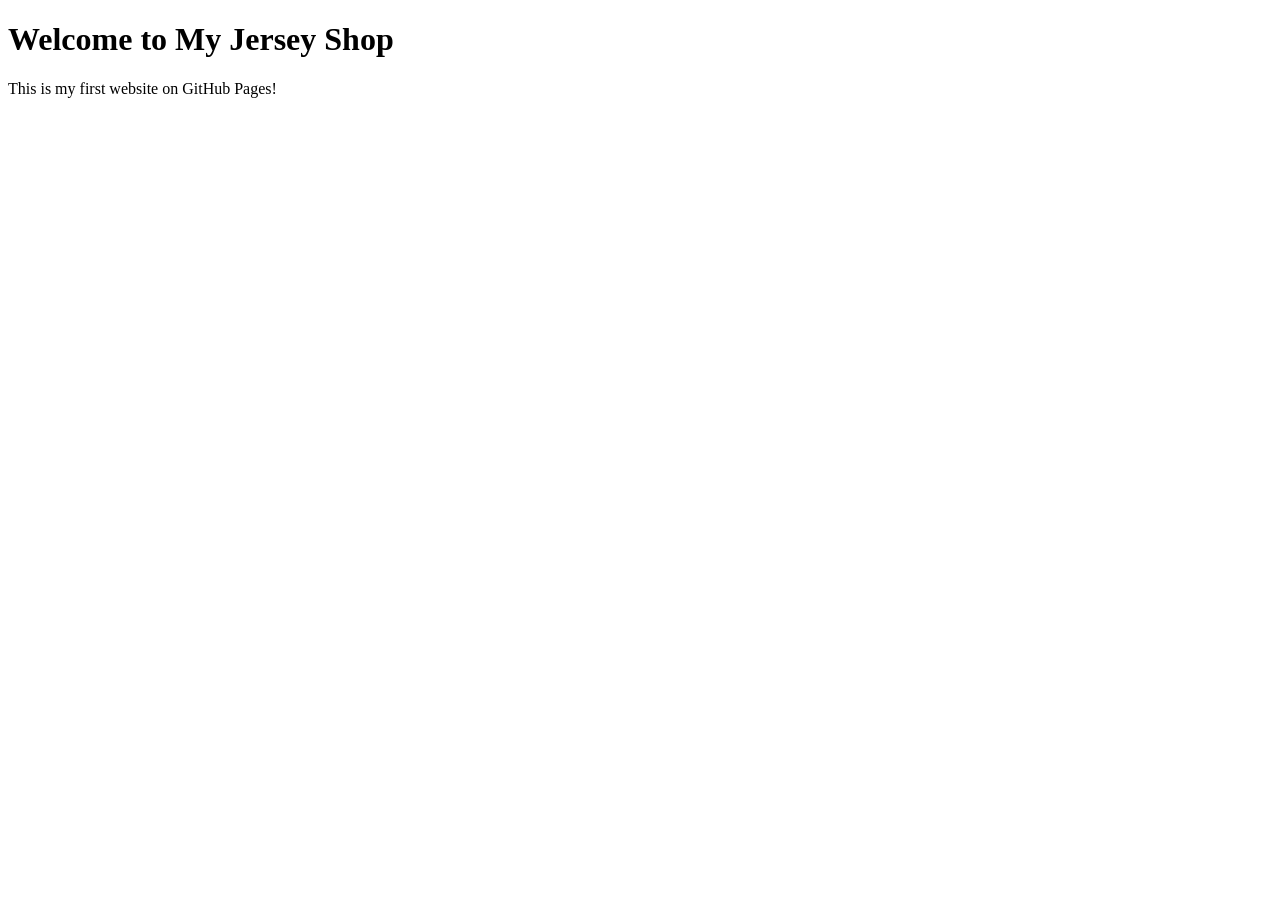
==== index.html @ 0fef4524 "Create index.html" ====
<!doctype html>
<html>
  <head>
    <meta charset="utf-8">
    <title>My Jersey Shop</title>
  </head>
  <body>
    <h1>Welcome to My Jersey Shop</h1>
    <p>This is my first website on GitHub Pages!</p>
  </body>
</html>
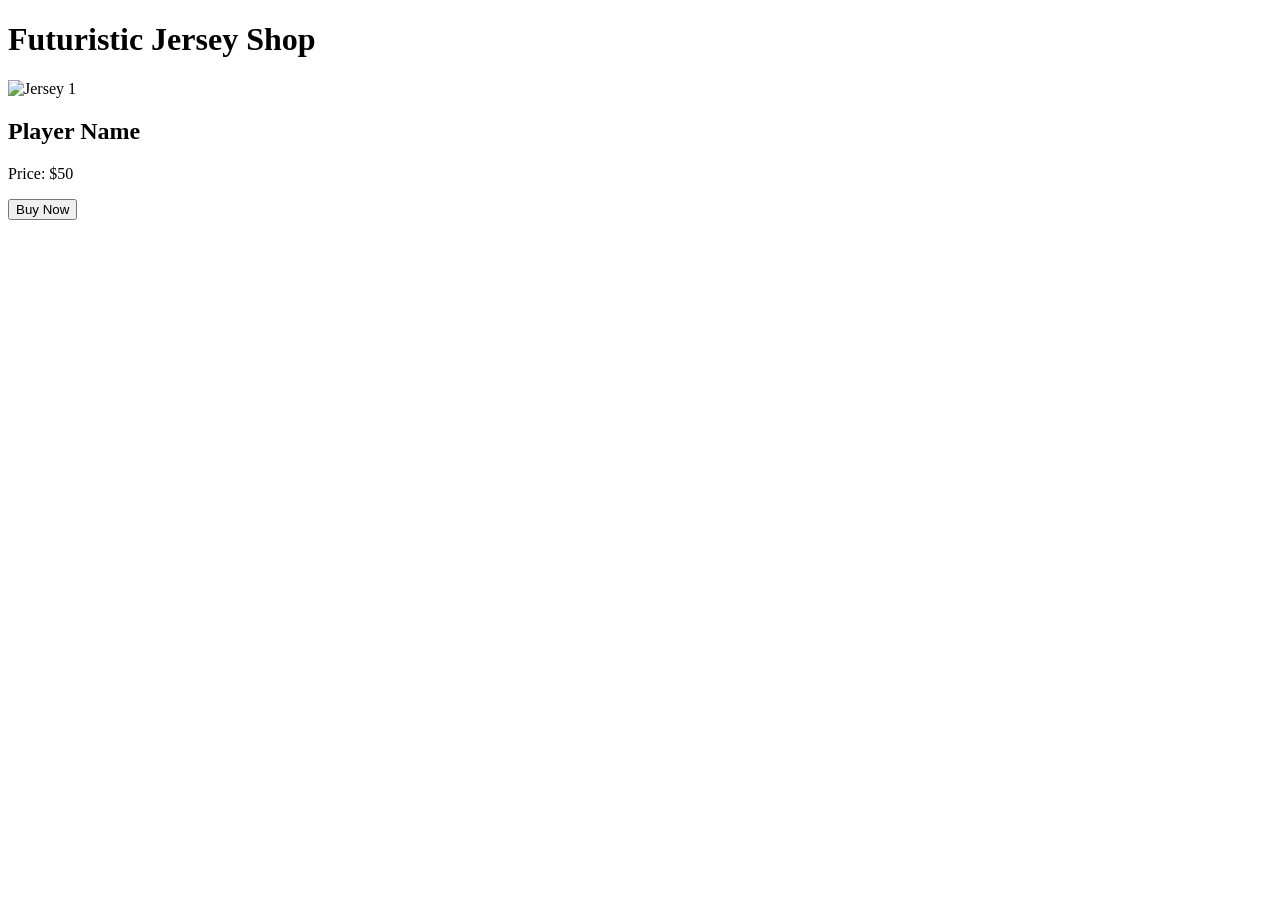
==== commit faa0fb66: "index.html" ====
--- a/index.html
+++ b/index.html
@@ -1,11 +1,23 @@
-<!doctype html>
-<html>
-  <head>
-    <meta charset="utf-8">
-    <title>My Jersey Shop</title>
-  </head>
-  <body>
-    <h1>Welcome to My Jersey Shop</h1>
-    <p>This is my first website on GitHub Pages!</p>
-  </body>
+<!DOCTYPE html>
+<html lang="en">
+<head>
+  <meta charset="UTF-8">
+  <meta name="viewport" content="width=device-width, initial-scale=1.0">
+  <title>Jersey Shop</title>
+  <link rel="stylesheet" href="style.css">
+</head>
+<body>
+  <h1>Futuristic Jersey Shop</h1>
+  <div class="jersey">
+    <img src="jersey1.jpg" alt="Jersey 1">
+    <h2>Player Name</h2>
+    <p>Price: $50</p>
+    <form action="https://www.paypal.com/cgi-bin/webscr" method="post" target="_blank">
+      <input type="hidden" name="cmd" value="_s-xclick">
+      <input type="hidden" name="hosted_button_id" value="YOUR_PAYPAL_BUTTON_ID">
+      <input type="submit" value="Buy Now">
+    </form>
+  </div>
+</body>
 </html>
+
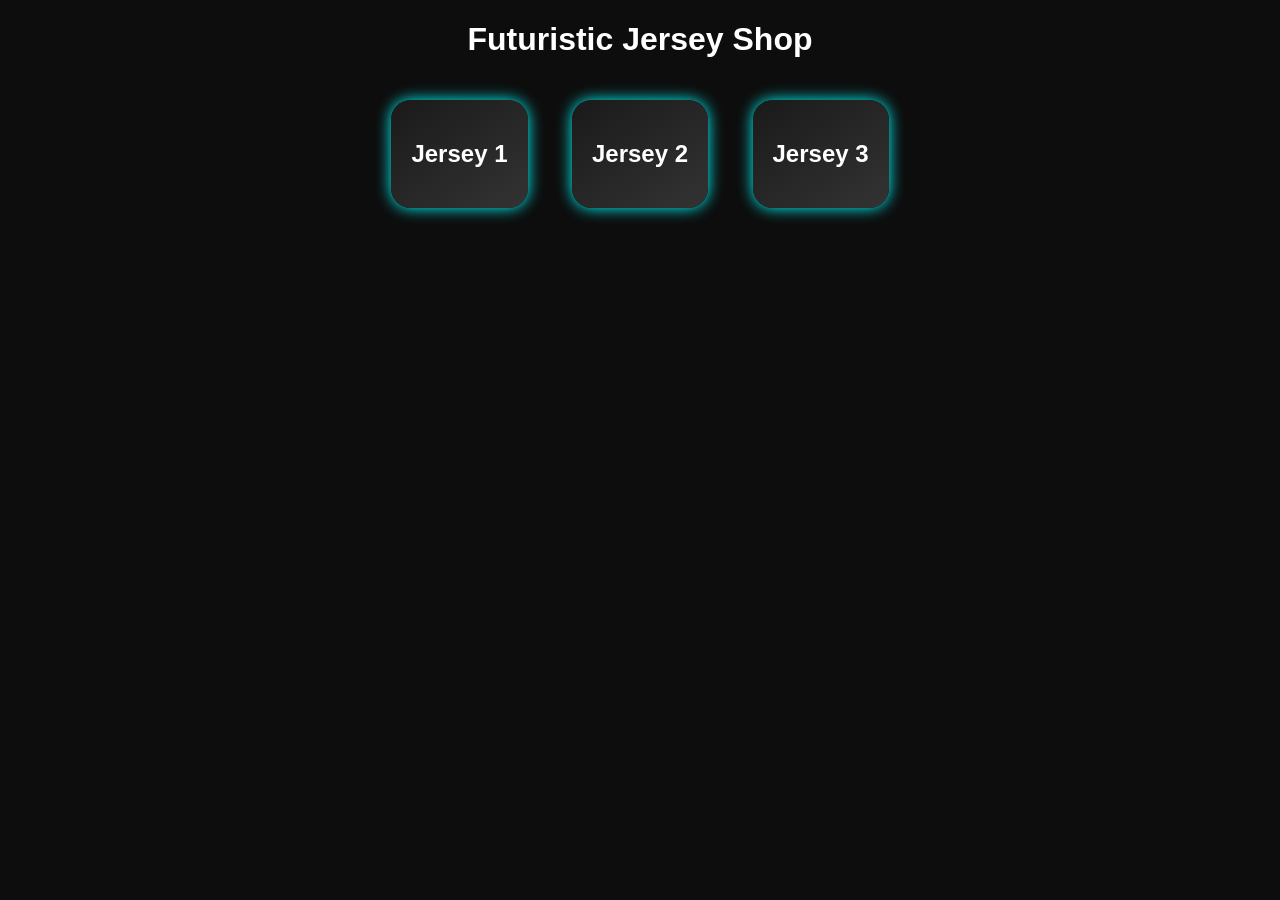
==== commit 28c1519d: "Update index.html" ====
--- a/index.html
+++ b/index.html
@@ -9,15 +9,13 @@
 <body>
   <h1>Futuristic Jersey Shop</h1>
   <div class="jersey">
-    <img src="jersey1.jpg" alt="Jersey 1">
-    <h2>Player Name</h2>
-    <p>Price: $50</p>
-    <form action="https://www.paypal.com/cgi-bin/webscr" method="post" target="_blank">
-      <input type="hidden" name="cmd" value="_s-xclick">
-      <input type="hidden" name="hosted_button_id" value="YOUR_PAYPAL_BUTTON_ID">
-      <input type="submit" value="Buy Now">
-    </form>
+    <h2>Jersey 1</h2>
+  </div>
+  <div class="jersey">
+    <h2>Jersey 2</h2>
+  </div>
+  <div class="jersey">
+    <h2>Jersey 3</h2>
   </div>
 </body>
 </html>
-
--- a/style.css
+++ b/style.css
@@ -0,0 +1,35 @@
+body {
+  font-family: 'Arial', sans-serif;
+  background-color: #0d0d0d;
+  color: #fff;
+  text-align: center;
+}
+
+.jersey {
+  background: linear-gradient(145deg, #1a1a1a, #333);
+  border-radius: 20px;
+  display: inline-block;
+  margin: 20px;
+  padding: 20px;
+  box-shadow: 0 0 15px #00ffff;
+}
+
+.jersey img {
+  width: 200px;
+  height: auto;
+  border-radius: 10px;
+}
+
+input[type="submit"] {
+  background-color: #00ffff;
+  color: #000;
+  border: none;
+  padding: 10px 20px;
+  border-radius: 10px;
+  cursor: pointer;
+  font-weight: bold;
+}
+
+input[type="submit"]:hover {
+  background-color: #00b3b3;
+}
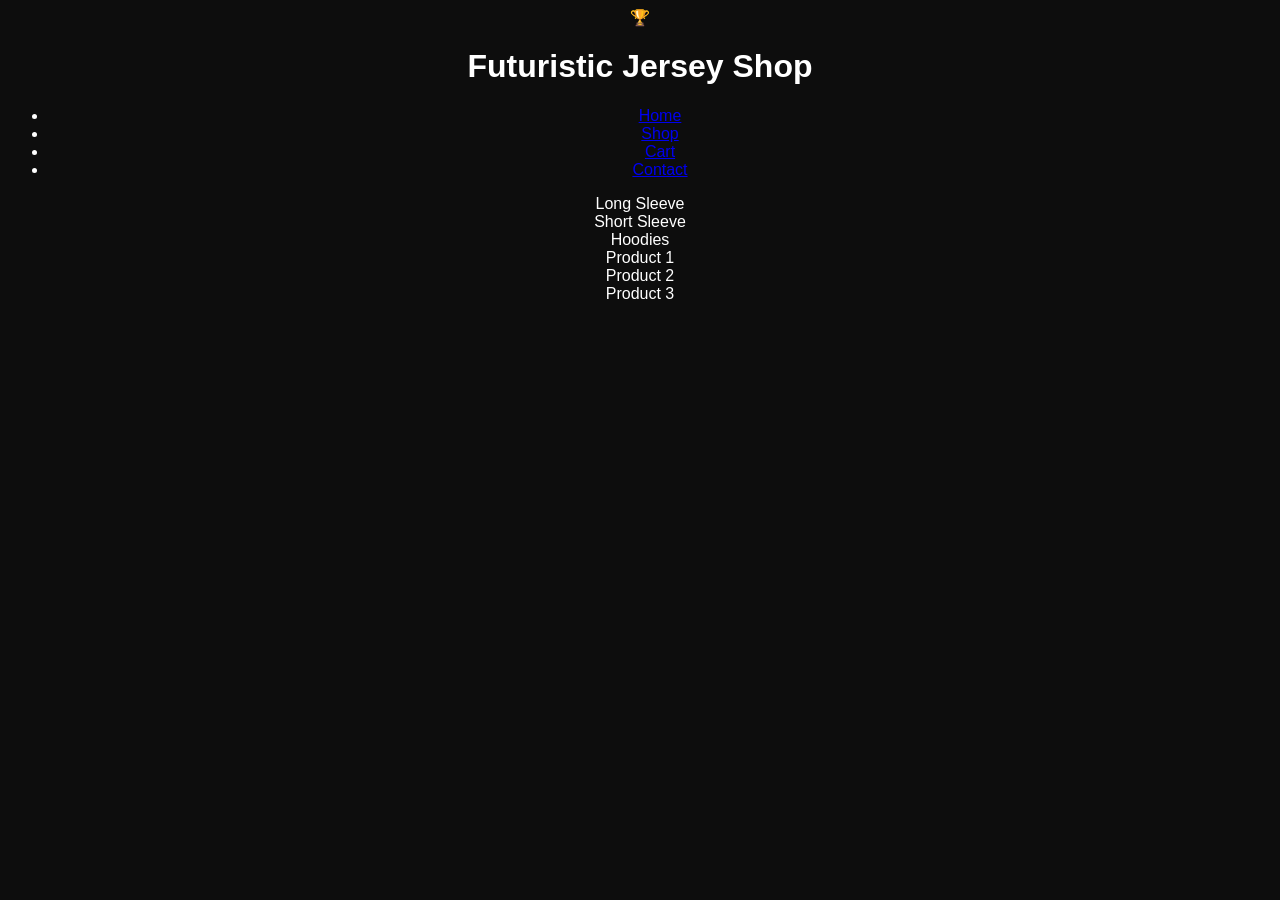
==== commit 1249d229: "Update index.html" ====
--- a/index.html
+++ b/index.html
@@ -3,19 +3,36 @@
 <head>
   <meta charset="UTF-8">
   <meta name="viewport" content="width=device-width, initial-scale=1.0">
-  <title>Jersey Shop</title>
+  <title>Futuristic Jersey Shop</title>
   <link rel="stylesheet" href="style.css">
 </head>
 <body>
-  <h1>Futuristic Jersey Shop</h1>
-  <div class="jersey">
-    <h2>Jersey 1</h2>
-  </div>
-  <div class="jersey">
-    <h2>Jersey 2</h2>
-  </div>
-  <div class="jersey">
-    <h2>Jersey 3</h2>
-  </div>
+  <!-- Header with logo and shop name -->
+  <header>
+    <div class="logo">🏆</div>
+    <h1>Futuristic Jersey Shop</h1>
+    <nav>
+      <ul>
+        <li><a href="#">Home</a></li>
+        <li><a href="#">Shop</a></li>
+        <li><a href="#">Cart</a></li>
+        <li><a href="#">Contact</a></li>
+      </ul>
+    </nav>
+  </header>
+
+  <!-- Categories -->
+  <section class="categories">
+    <div class="category">Long Sleeve</div>
+    <div class="category">Short Sleeve</div>
+    <div class="category">Hoodies</div>
+  </section>
+
+  <!-- Products section -->
+  <section class="products">
+    <div class="product">Product 1</div>
+    <div class="product">Product 2</div>
+    <div class="product">Product 3</div>
+  </section>
 </body>
 </html>
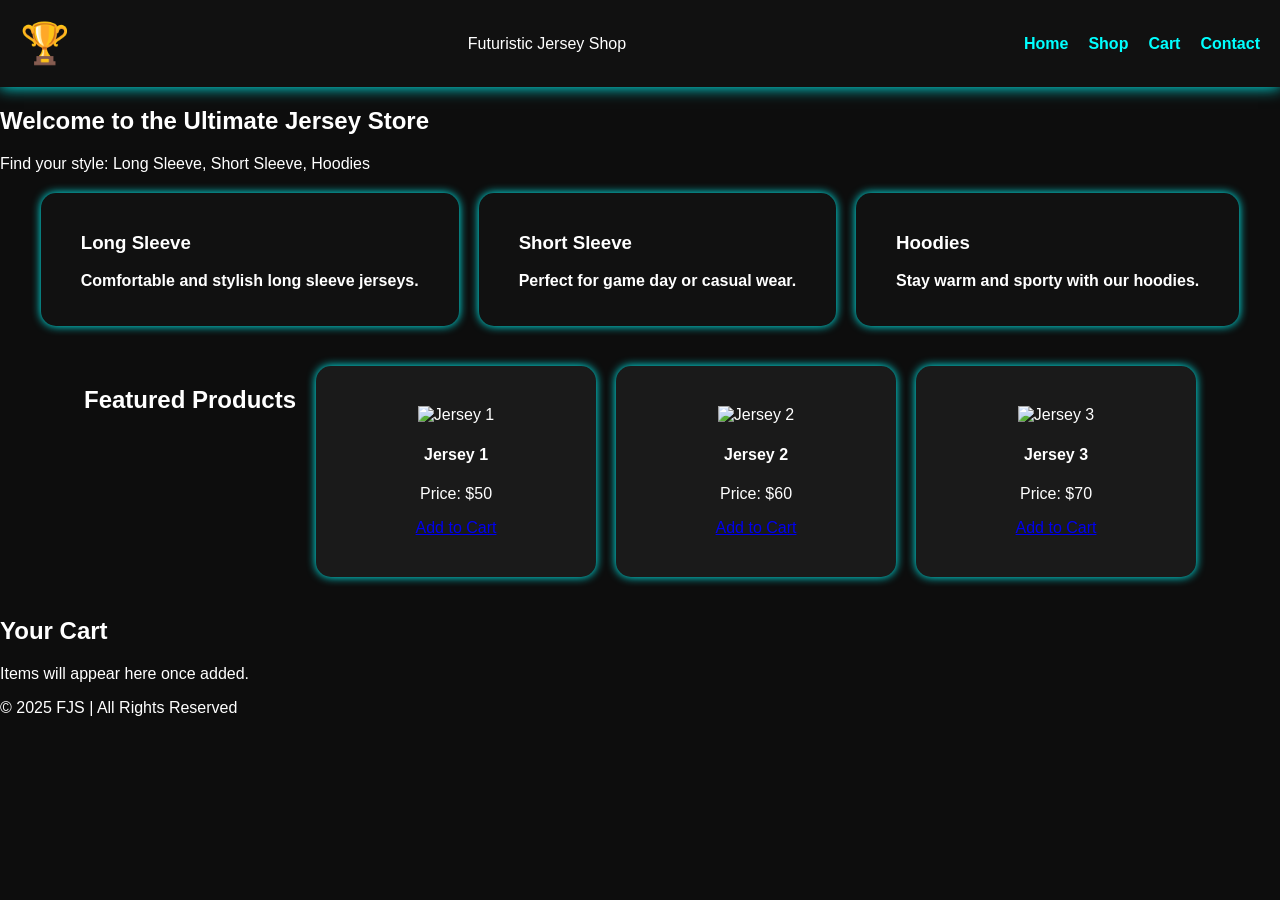
==== commit 1f483038: "Update index.html" ====
--- a/index.html
+++ b/index.html
@@ -7,32 +7,76 @@
   <link rel="stylesheet" href="style.css">
 </head>
 <body>
-  <!-- Header with logo and shop name -->
+
+  <!-- Header -->
   <header>
     <div class="logo">🏆</div>
-    <h1>Futuristic Jersey Shop</h1>
+    <div class="brand-name">Futuristic Jersey Shop</div>
     <nav>
       <ul>
-        <li><a href="#">Home</a></li>
-        <li><a href="#">Shop</a></li>
-        <li><a href="#">Cart</a></li>
-        <li><a href="#">Contact</a></li>
+        <li><a href="#home">Home</a></li>
+        <li><a href="#shop">Shop</a></li>
+        <li><a href="#cart">Cart</a></li>
+        <li><a href="#contact">Contact</a></li>
       </ul>
     </nav>
   </header>
 
-  <!-- Categories -->
-  <section class="categories">
-    <div class="category">Long Sleeve</div>
-    <div class="category">Short Sleeve</div>
-    <div class="category">Hoodies</div>
+  <!-- Hero / Welcome Section -->
+  <section class="hero" id="home">
+    <h2>Welcome to the Ultimate Jersey Store</h2>
+    <p>Find your style: Long Sleeve, Short Sleeve, Hoodies</p>
   </section>
 
-  <!-- Products section -->
+  <!-- Categories -->
+  <section class="categories" id="shop">
+    <div class="category">
+      <h3>Long Sleeve</h3>
+      <p>Comfortable and stylish long sleeve jerseys.</p>
+    </div>
+    <div class="category">
+      <h3>Short Sleeve</h3>
+      <p>Perfect for game day or casual wear.</p>
+    </div>
+    <div class="category">
+      <h3>Hoodies</h3>
+      <p>Stay warm and sporty with our hoodies.</p>
+    </div>
+  </section>
+
+  <!-- Products -->
   <section class="products">
-    <div class="product">Product 1</div>
-    <div class="product">Product 2</div>
-    <div class="product">Product 3</div>
+    <h2>Featured Products</h2>
+    <div class="product">
+      <img src="https://via.placeholder.com/200x200.png?text=Jersey+1" alt="Jersey 1">
+      <h4>Jersey 1</h4>
+      <p>Price: $50</p>
+      <a href="#cart" class="buy-button">Add to Cart</a>
+    </div>
+    <div class="product">
+      <img src="https://via.placeholder.com/200x200.png?text=Jersey+2" alt="Jersey 2">
+      <h4>Jersey 2</h4>
+      <p>Price: $60</p>
+      <a href="#cart" class="buy-button">Add to Cart</a>
+    </div>
+    <div class="product">
+      <img src="https://via.placeholder.com/200x200.png?text=Jersey+3" alt="Jersey 3">
+      <h4>Jersey 3</h4>
+      <p>Price: $70</p>
+      <a href="#cart" class="buy-button">Add to Cart</a>
+    </div>
   </section>
+
+  <!-- Cart Placeholder -->
+  <section id="cart">
+    <h2>Your Cart</h2>
+    <p>Items will appear here once added.</p>
+  </section>
+
+  <!-- Footer -->
+  <footer>
+    <p>© 2025 FJS | All Rights Reserved</p>
+  </footer>
+
 </body>
 </html>
--- a/style.css
+++ b/style.css
@@ -2,34 +2,80 @@
   font-family: 'Arial', sans-serif;
   background-color: #0d0d0d;
   color: #fff;
-  text-align: center;
+  margin: 0;
+  padding: 0;
 }
 
-.jersey {
-  background: linear-gradient(145deg, #1a1a1a, #333);
-  border-radius: 20px;
-  display: inline-block;
-  margin: 20px;
+header {
+  display: flex;
+  align-items: center;
+  justify-content: space-between;
+  background-color: #111;
   padding: 20px;
   box-shadow: 0 0 15px #00ffff;
 }
 
-.jersey img {
-  width: 200px;
-  height: auto;
-  border-radius: 10px;
+header .logo {
+  font-size: 40px;
 }
 
-input[type="submit"] {
-  background-color: #00ffff;
-  color: #000;
-  border: none;
-  padding: 10px 20px;
-  border-radius: 10px;
+header h1 {
+  margin: 0;
+  color: #00ffff;
+  text-shadow: 0 0 10px #00ffff;
+}
+
+header nav ul {
+  list-style: none;
+  display: flex;
+  gap: 20px;
+  margin: 0;
+  padding: 0;
+}
+
+header nav ul li a {
+  text-decoration: none;
+  color: #00ffff;
+  font-weight: bold;
+}
+
+header nav ul li a:hover {
+  color: #0ff;
+}
+
+.categories {
+  display: flex;
+  justify-content: center;
+  gap: 20px;
+  margin: 20px 0;
+}
+
+.category {
+  background: #111;
+  padding: 20px 40px;
+  border-radius: 15px;
+  box-shadow: 0 0 10px #00ffff;
   cursor: pointer;
   font-weight: bold;
 }
 
-input[type="submit"]:hover {
-  background-color: #00b3b3;
+.category:hover {
+  background: #222;
 }
+
+.products {
+  display: flex;
+  justify-content: center;
+  gap: 20px;
+  flex-wrap: wrap;
+  padding: 20px;
+}
+
+.product {
+  background: #1a1a1a;
+  padding: 40px;
+  border-radius: 15px;
+  box-shadow: 0 0 10px #00ffff;
+  width: 200px;
+  text-align: center;
+}
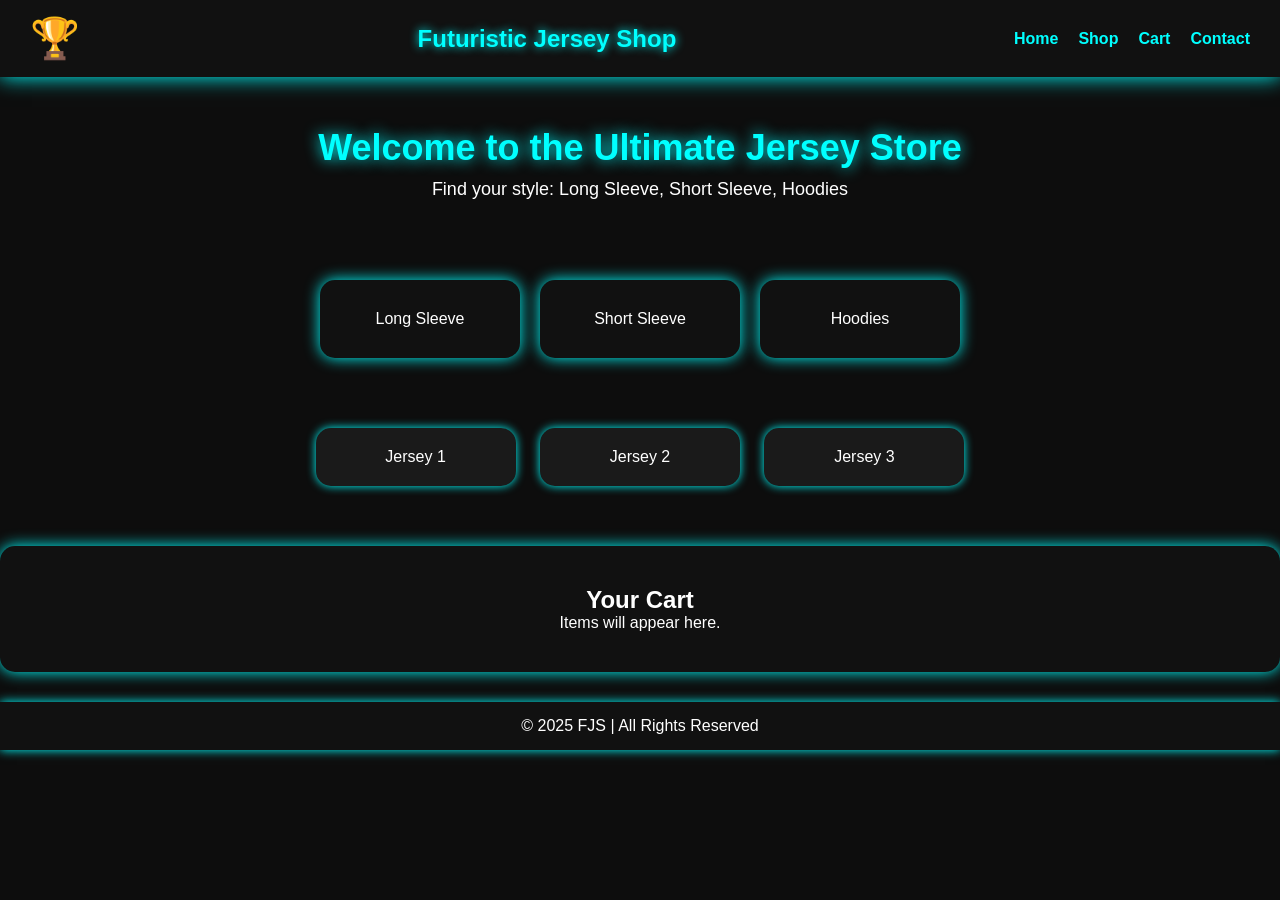
==== commit 843d00f5: "Create index.html" ====
--- a/index.html
+++ b/index.html
@@ -1,82 +1,51 @@
 <!DOCTYPE html>
 <html lang="en">
 <head>
-  <meta charset="UTF-8">
-  <meta name="viewport" content="width=device-width, initial-scale=1.0">
-  <title>Futuristic Jersey Shop</title>
-  <link rel="stylesheet" href="style.css">
+<meta charset="UTF-8">
+<meta name="viewport" content="width=device-width, initial-scale=1.0">
+<title>Futuristic Jersey Shop</title>
+<link rel="stylesheet" href="style.css">
 </head>
 <body>
 
-  <!-- Header -->
-  <header>
-    <div class="logo">🏆</div>
-    <div class="brand-name">Futuristic Jersey Shop</div>
-    <nav>
-      <ul>
-        <li><a href="#home">Home</a></li>
-        <li><a href="#shop">Shop</a></li>
-        <li><a href="#cart">Cart</a></li>
-        <li><a href="#contact">Contact</a></li>
-      </ul>
-    </nav>
-  </header>
+<header>
+  <div class="logo">🏆</div>
+  <div class="brand-name">Futuristic Jersey Shop</div>
+  <nav>
+    <ul>
+      <li><a href="#home">Home</a></li>
+      <li><a href="#shop">Shop</a></li>
+      <li><a href="#cart">Cart</a></li>
+      <li><a href="#contact">Contact</a></li>
+    </ul>
+  </nav>
+</header>
 
-  <!-- Hero / Welcome Section -->
-  <section class="hero" id="home">
-    <h2>Welcome to the Ultimate Jersey Store</h2>
-    <p>Find your style: Long Sleeve, Short Sleeve, Hoodies</p>
-  </section>
+<section class="hero" id="home">
+  <h2>Welcome to the Ultimate Jersey Store</h2>
+  <p>Find your style: Long Sleeve, Short Sleeve, Hoodies</p>
+</section>
 
-  <!-- Categories -->
-  <section class="categories" id="shop">
-    <div class="category">
-      <h3>Long Sleeve</h3>
-      <p>Comfortable and stylish long sleeve jerseys.</p>
-    </div>
-    <div class="category">
-      <h3>Short Sleeve</h3>
-      <p>Perfect for game day or casual wear.</p>
-    </div>
-    <div class="category">
-      <h3>Hoodies</h3>
-      <p>Stay warm and sporty with our hoodies.</p>
-    </div>
-  </section>
+<section class="categories" id="shop">
+  <div class="category">Long Sleeve</div>
+  <div class="category">Short Sleeve</div>
+  <div class="category">Hoodies</div>
+</section>
 
-  <!-- Products -->
-  <section class="products">
-    <h2>Featured Products</h2>
-    <div class="product">
-      <img src="https://via.placeholder.com/200x200.png?text=Jersey+1" alt="Jersey 1">
-      <h4>Jersey 1</h4>
-      <p>Price: $50</p>
-      <a href="#cart" class="buy-button">Add to Cart</a>
-    </div>
-    <div class="product">
-      <img src="https://via.placeholder.com/200x200.png?text=Jersey+2" alt="Jersey 2">
-      <h4>Jersey 2</h4>
-      <p>Price: $60</p>
-      <a href="#cart" class="buy-button">Add to Cart</a>
-    </div>
-    <div class="product">
-      <img src="https://via.placeholder.com/200x200.png?text=Jersey+3" alt="Jersey 3">
-      <h4>Jersey 3</h4>
-      <p>Price: $70</p>
-      <a href="#cart" class="buy-button">Add to Cart</a>
-    </div>
-  </section>
+<section class="products">
+  <div class="product">Jersey 1</div>
+  <div class="product">Jersey 2</div>
+  <div class="product">Jersey 3</div>
+</section>
 
-  <!-- Cart Placeholder -->
-  <section id="cart">
-    <h2>Your Cart</h2>
-    <p>Items will appear here once added.</p>
-  </section>
+<section id="cart">
+  <h2>Your Cart</h2>
+  <p>Items will appear here.</p>
+</section>
 
-  <!-- Footer -->
-  <footer>
-    <p>© 2025 FJS | All Rights Reserved</p>
-  </footer>
+<footer>
+  <p>© 2025 FJS | All Rights Reserved</p>
+</footer>
 
 </body>
 </html>
--- a/style.css
+++ b/style.css
@@ -1,26 +1,34 @@
+/* General Reset */
+* {
+  box-sizing: border-box;
+  margin: 0;
+  padding: 0;
+}
+
+/* Body */
 body {
   font-family: 'Arial', sans-serif;
   background-color: #0d0d0d;
   color: #fff;
-  margin: 0;
-  padding: 0;
 }
 
+/* Header */
 header {
   display: flex;
+  justify-content: space-between;
   align-items: center;
-  justify-content: space-between;
-  background-color: #111;
-  padding: 20px;
-  box-shadow: 0 0 15px #00ffff;
+  background: #111;
+  padding: 15px 30px;
+  box-shadow: 0 0 20px #00ffff;
 }
 
 header .logo {
   font-size: 40px;
 }
 
-header h1 {
-  margin: 0;
+header .brand-name {
+  font-size: 24px;
+  font-weight: bold;
   color: #00ffff;
   text-shadow: 0 0 10px #00ffff;
 }
@@ -29,53 +37,128 @@
   list-style: none;
   display: flex;
   gap: 20px;
-  margin: 0;
-  padding: 0;
 }
 
 header nav ul li a {
   text-decoration: none;
   color: #00ffff;
   font-weight: bold;
+  transition: 0.3s;
 }
 
 header nav ul li a:hover {
   color: #0ff;
 }
 
+/* Hero Section */
+.hero {
+  text-align: center;
+  padding: 50px 20px;
+}
+
+.hero h2 {
+  font-size: 36px;
+  color: #00ffff;
+  text-shadow: 0 0 15px #00ffff;
+}
+
+.hero p {
+  font-size: 18px;
+  margin-top: 10px;
+}
+
+/* Categories */
 .categories {
   display: flex;
   justify-content: center;
   gap: 20px;
-  margin: 20px 0;
+  padding: 30px 20px;
+  flex-wrap: wrap;
 }
 
 .category {
   background: #111;
-  padding: 20px 40px;
+  padding: 30px 20px;
   border-radius: 15px;
-  box-shadow: 0 0 10px #00ffff;
+  box-shadow: 0 0 15px #00ffff;
+  width: 200px;
+  text-align: center;
+  transition: 0.3s;
   cursor: pointer;
-  font-weight: bold;
 }
 
 .category:hover {
   background: #222;
 }
 
+/* Products */
 .products {
-  display: flex;
-  justify-content: center;
-  gap: 20px;
-  flex-wrap: wrap;
-  padding: 20px;
+  text-align: center;
+  padding: 30px 20px;
+}
+
+.products h2 {
+  font-size: 28px;
+  color: #00ffff;
+  text-shadow: 0 0 10px #00ffff;
+  margin-bottom: 20px;
 }
 
 .product {
+  display: inline-block;
   background: #1a1a1a;
-  padding: 40px;
+  padding: 20px;
+  margin: 10px;
   border-radius: 15px;
   box-shadow: 0 0 10px #00ffff;
   width: 200px;
+  transition: 0.3s;
+}
+
+.product img {
+  width: 100%;
+  border-radius: 10px;
+  margin-bottom: 10px;
+}
+
+.product h4 {
+  margin: 10px 0 5px;
+}
+
+.product p {
+  margin-bottom: 10px;
+}
+
+.buy-button {
+  display: inline-block;
+  background: #00ffff;
+  color: #000;
+  text-decoration: none;
+  padding: 8px 15px;
+  border-radius: 10px;
+  font-weight: bold;
+  transition: 0.3s;
+}
+
+.buy-button:hover {
+  background: #0ff;
+}
+
+/* Cart Section */
+#cart {
+  padding: 40px 20px;
   text-align: center;
+  background: #111;
+  margin-top: 20px;
+  box-shadow: 0 0 15px #00ffff;
+  border-radius: 15px;
 }
+
+/* Footer */
+footer {
+  text-align: center;
+  padding: 15px;
+  background: #111;
+  margin-top: 30px;
+  box-shadow: 0 0 10px #00ffff;
+}
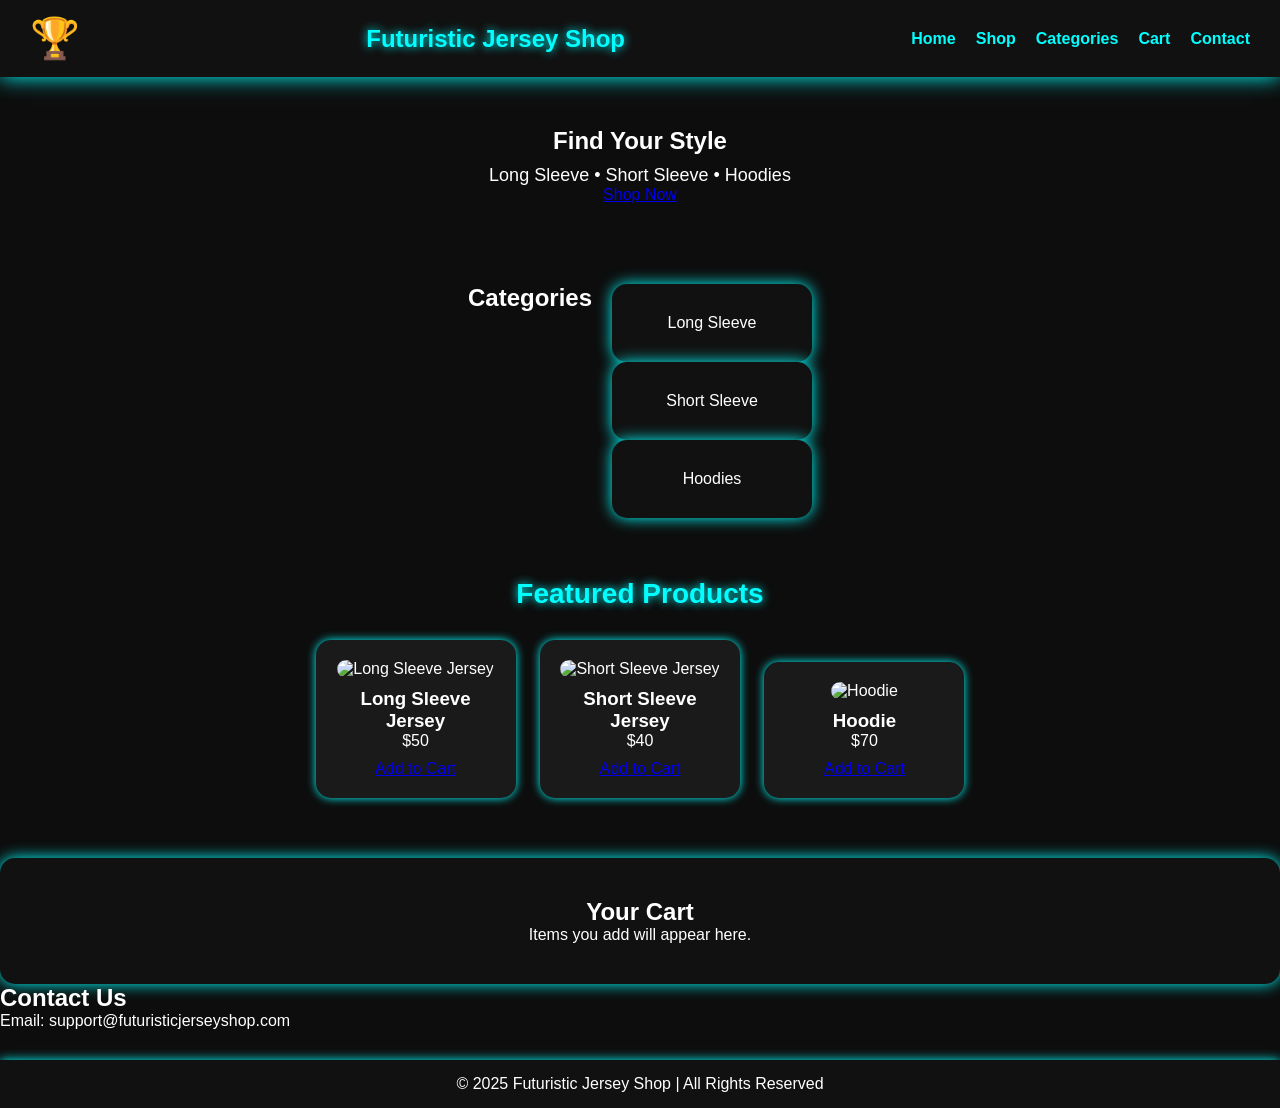
==== commit 84ecd94e: "Update index.html" ====
--- a/index.html
+++ b/index.html
@@ -1,51 +1,86 @@
 <!DOCTYPE html>
 <html lang="en">
 <head>
-<meta charset="UTF-8">
-<meta name="viewport" content="width=device-width, initial-scale=1.0">
-<title>Futuristic Jersey Shop</title>
-<link rel="stylesheet" href="style.css">
+  <meta charset="UTF-8">
+  <meta name="viewport" content="width=device-width, initial-scale=1.0">
+  <title>Futuristic Jersey Shop</title>
+  <link rel="stylesheet" href="style.css">
 </head>
 <body>
 
-<header>
-  <div class="logo">🏆</div>
-  <div class="brand-name">Futuristic Jersey Shop</div>
-  <nav>
-    <ul>
-      <li><a href="#home">Home</a></li>
-      <li><a href="#shop">Shop</a></li>
-      <li><a href="#cart">Cart</a></li>
-      <li><a href="#contact">Contact</a></li>
-    </ul>
-  </nav>
-</header>
+  <!-- HEADER -->
+  <header>
+    <div class="logo">🏆</div>
+    <div class="brand-name">Futuristic Jersey Shop</div>
+    <nav>
+      <ul>
+        <li><a href="#home">Home</a></li>
+        <li><a href="#shop">Shop</a></li>
+        <li><a href="#categories">Categories</a></li>
+        <li><a href="#cart">Cart</a></li>
+        <li><a href="#contact">Contact</a></li>
+      </ul>
+    </nav>
+  </header>
 
-<section class="hero" id="home">
-  <h2>Welcome to the Ultimate Jersey Store</h2>
-  <p>Find your style: Long Sleeve, Short Sleeve, Hoodies</p>
-</section>
+  <!-- HERO -->
+  <section class="hero" id="home">
+    <h1>Find Your Style</h1>
+    <p>Long Sleeve • Short Sleeve • Hoodies</p>
+    <a href="#shop" class="btn">Shop Now</a>
+  </section>
 
-<section class="categories" id="shop">
-  <div class="category">Long Sleeve</div>
-  <div class="category">Short Sleeve</div>
-  <div class="category">Hoodies</div>
-</section>
+  <!-- CATEGORIES -->
+  <section class="categories" id="categories">
+    <h2>Categories</h2>
+    <div class="category-list">
+      <div class="category">Long Sleeve</div>
+      <div class="category">Short Sleeve</div>
+      <div class="category">Hoodies</div>
+    </div>
+  </section>
 
-<section class="products">
-  <div class="product">Jersey 1</div>
-  <div class="product">Jersey 2</div>
-  <div class="product">Jersey 3</div>
-</section>
+  <!-- SHOP PRODUCTS -->
+  <section class="products" id="shop">
+    <h2>Featured Products</h2>
+    <div class="product-grid">
+      <div class="product">
+        <img src="https://via.placeholder.com/200x200.png?text=Long+Sleeve+1" alt="Long Sleeve Jersey">
+        <h3>Long Sleeve Jersey</h3>
+        <p>$50</p>
+        <a href="#cart" class="buy-btn">Add to Cart</a>
+      </div>
+      <div class="product">
+        <img src="https://via.placeholder.com/200x200.png?text=Short+Sleeve+1" alt="Short Sleeve Jersey">
+        <h3>Short Sleeve Jersey</h3>
+        <p>$40</p>
+        <a href="#cart" class="buy-btn">Add to Cart</a>
+      </div>
+      <div class="product">
+        <img src="https://via.placeholder.com/200x200.png?text=Hoodie+1" alt="Hoodie">
+        <h3>Hoodie</h3>
+        <p>$70</p>
+        <a href="#cart" class="buy-btn">Add to Cart</a>
+      </div>
+    </div>
+  </section>
 
-<section id="cart">
-  <h2>Your Cart</h2>
-  <p>Items will appear here.</p>
-</section>
+  <!-- CART -->
+  <section id="cart">
+    <h2>Your Cart</h2>
+    <p>Items you add will appear here.</p>
+  </section>
 
-<footer>
-  <p>© 2025 FJS | All Rights Reserved</p>
-</footer>
+  <!-- CONTACT -->
+  <section id="contact">
+    <h2>Contact Us</h2>
+    <p>Email: support@futuristicjerseyshop.com</p>
+  </section>
+
+  <!-- FOOTER -->
+  <footer>
+    <p>© 2025 Futuristic Jersey Shop | All Rights Reserved</p>
+  </footer>
 
 </body>
 </html>
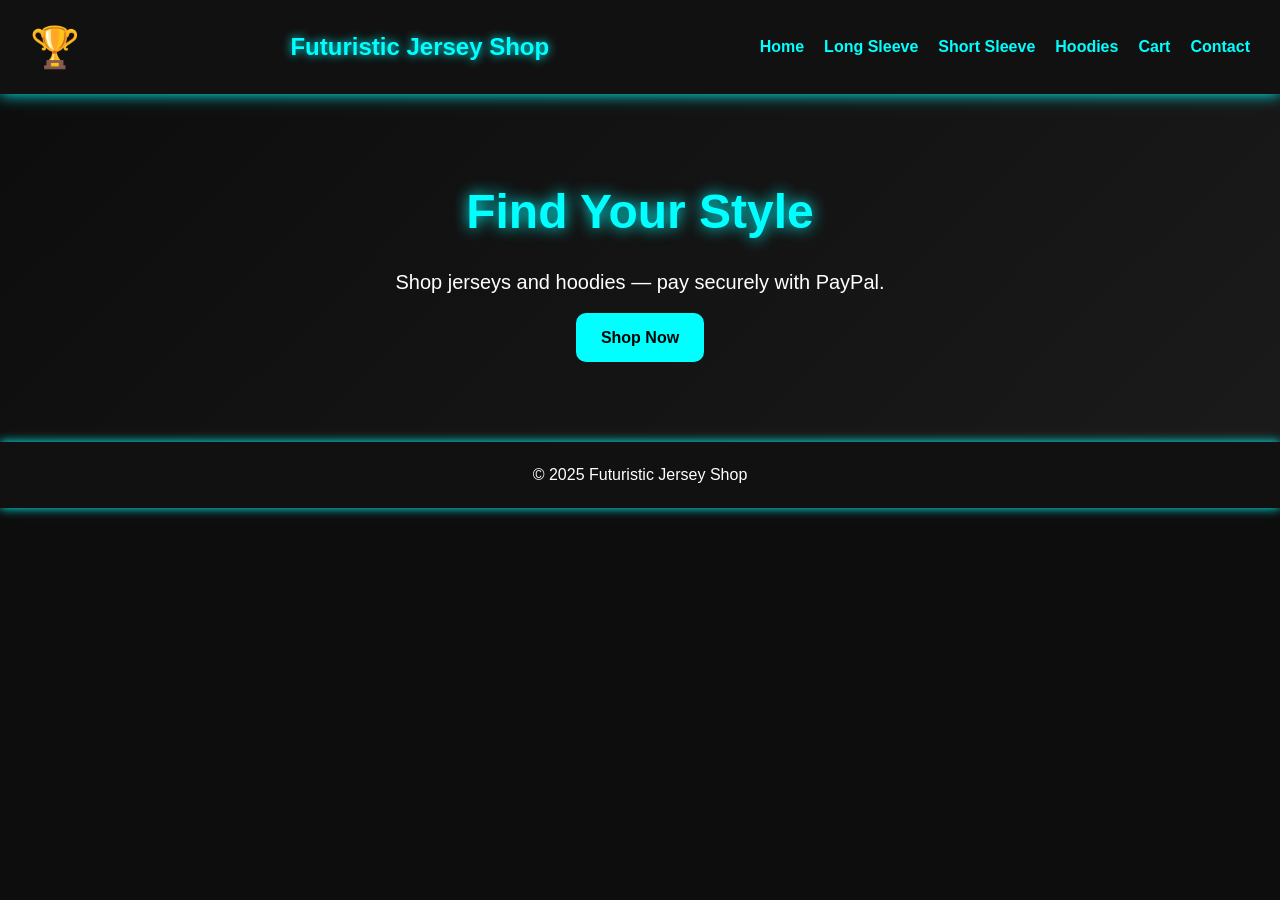
==== commit 3608ebc7: "Update index.html" ====
--- a/index.html
+++ b/index.html
@@ -8,79 +8,30 @@
 </head>
 <body>
 
-  <!-- HEADER -->
-  <header>
-    <div class="logo">🏆</div>
-    <div class="brand-name">Futuristic Jersey Shop</div>
-    <nav>
-      <ul>
-        <li><a href="#home">Home</a></li>
-        <li><a href="#shop">Shop</a></li>
-        <li><a href="#categories">Categories</a></li>
-        <li><a href="#cart">Cart</a></li>
-        <li><a href="#contact">Contact</a></li>
-      </ul>
-    </nav>
-  </header>
+<header>
+  <div class="logo">🏆</div>
+  <div class="brand-name">Futuristic Jersey Shop</div>
+  <nav>
+    <ul>
+      <li><a href="index.html">Home</a></li>
+      <li><a href="longsleeve.html">Long Sleeve</a></li>
+      <li><a href="shortsleeve.html">Short Sleeve</a></li>
+      <li><a href="hoodies.html">Hoodies</a></li>
+      <li><a href="cart.html">Cart</a></li>
+      <li><a href="contact.html">Contact</a></li>
+    </ul>
+  </nav>
+</header>
 
-  <!-- HERO -->
-  <section class="hero" id="home">
-    <h1>Find Your Style</h1>
-    <p>Long Sleeve • Short Sleeve • Hoodies</p>
-    <a href="#shop" class="btn">Shop Now</a>
-  </section>
+<section class="hero">
+  <h1>Find Your Style</h1>
+  <p>Shop jerseys and hoodies — pay securely with PayPal.</p>
+  <a href="longsleeve.html" class="btn">Shop Now</a>
+</section>
 
-  <!-- CATEGORIES -->
-  <section class="categories" id="categories">
-    <h2>Categories</h2>
-    <div class="category-list">
-      <div class="category">Long Sleeve</div>
-      <div class="category">Short Sleeve</div>
-      <div class="category">Hoodies</div>
-    </div>
-  </section>
-
-  <!-- SHOP PRODUCTS -->
-  <section class="products" id="shop">
-    <h2>Featured Products</h2>
-    <div class="product-grid">
-      <div class="product">
-        <img src="https://via.placeholder.com/200x200.png?text=Long+Sleeve+1" alt="Long Sleeve Jersey">
-        <h3>Long Sleeve Jersey</h3>
-        <p>$50</p>
-        <a href="#cart" class="buy-btn">Add to Cart</a>
-      </div>
-      <div class="product">
-        <img src="https://via.placeholder.com/200x200.png?text=Short+Sleeve+1" alt="Short Sleeve Jersey">
-        <h3>Short Sleeve Jersey</h3>
-        <p>$40</p>
-        <a href="#cart" class="buy-btn">Add to Cart</a>
-      </div>
-      <div class="product">
-        <img src="https://via.placeholder.com/200x200.png?text=Hoodie+1" alt="Hoodie">
-        <h3>Hoodie</h3>
-        <p>$70</p>
-        <a href="#cart" class="buy-btn">Add to Cart</a>
-      </div>
-    </div>
-  </section>
-
-  <!-- CART -->
-  <section id="cart">
-    <h2>Your Cart</h2>
-    <p>Items you add will appear here.</p>
-  </section>
-
-  <!-- CONTACT -->
-  <section id="contact">
-    <h2>Contact Us</h2>
-    <p>Email: support@futuristicjerseyshop.com</p>
-  </section>
-
-  <!-- FOOTER -->
-  <footer>
-    <p>© 2025 Futuristic Jersey Shop | All Rights Reserved</p>
-  </footer>
+<footer>
+  <p>© 2025 Futuristic Jersey Shop</p>
+</footer>
 
 </body>
 </html>
--- a/style.css
+++ b/style.css
@@ -1,135 +1,99 @@
-/* General Reset */
-* {
-  box-sizing: border-box;
-  margin: 0;
-  padding: 0;
+/* RESET */
+* { margin: 0; padding: 0; box-sizing: border-box; }
+
+/* BODY */
+body {
+  font-family: Arial, sans-serif;
+  background: #0d0d0d;
+  color: #fff;
+  line-height: 1.6;
 }
 
-/* Body */
-body {
-  font-family: 'Arial', sans-serif;
-  background-color: #0d0d0d;
-  color: #fff;
-}
-
-/* Header */
+/* HEADER */
 header {
   display: flex;
   justify-content: space-between;
   align-items: center;
   background: #111;
   padding: 15px 30px;
-  box-shadow: 0 0 20px #00ffff;
+  box-shadow: 0 0 15px #00ffff;
+  position: sticky;
+  top: 0;
+  z-index: 1000;
 }
+header .logo { font-size: 40px; }
+header .brand-name { font-size: 24px; font-weight: bold; color: #00ffff; text-shadow: 0 0 10px #00ffff; }
+header nav ul { list-style: none; display: flex; gap: 20px; }
+header nav ul li a { text-decoration: none; color: #00ffff; font-weight: bold; transition: 0.3s; }
+header nav ul li a:hover { color: #fff; }
 
-header .logo {
-  font-size: 40px;
-}
-
-header .brand-name {
-  font-size: 24px;
-  font-weight: bold;
-  color: #00ffff;
-  text-shadow: 0 0 10px #00ffff;
-}
-
-header nav ul {
-  list-style: none;
-  display: flex;
-  gap: 20px;
-}
-
-header nav ul li a {
-  text-decoration: none;
-  color: #00ffff;
-  font-weight: bold;
-  transition: 0.3s;
-}
-
-header nav ul li a:hover {
-  color: #0ff;
-}
-
-/* Hero Section */
+/* HERO */
 .hero {
   text-align: center;
-  padding: 50px 20px;
+  padding: 80px 20px;
+  background: linear-gradient(135deg, #0d0d0d, #1a1a1a);
 }
-
-.hero h2 {
-  font-size: 36px;
+.hero h1 {
+  font-size: 48px;
   color: #00ffff;
   text-shadow: 0 0 15px #00ffff;
 }
+.hero p { font-size: 20px; margin: 15px 0; }
+.hero .btn {
+  display: inline-block;
+  background: #00ffff;
+  color: #000;
+  padding: 12px 25px;
+  border-radius: 10px;
+  font-weight: bold;
+  text-decoration: none;
+  transition: 0.3s;
+}
+.hero .btn:hover { background: #fff; color: #000; }
 
-.hero p {
-  font-size: 18px;
-  margin-top: 10px;
-}
-
-/* Categories */
-.categories {
+/* CATEGORIES */
+.categories { padding: 50px 20px; text-align: center; }
+.categories h2 { font-size: 32px; color: #00ffff; margin-bottom: 20px; }
+.category-list {
   display: flex;
   justify-content: center;
   gap: 20px;
-  padding: 30px 20px;
   flex-wrap: wrap;
 }
-
 .category {
   background: #111;
-  padding: 30px 20px;
+  padding: 30px;
   border-radius: 15px;
   box-shadow: 0 0 15px #00ffff;
-  width: 200px;
+  width: 180px;
   text-align: center;
+  font-weight: bold;
   transition: 0.3s;
   cursor: pointer;
 }
+.category:hover { background: #222; transform: scale(1.05); }
 
-.category:hover {
-  background: #222;
+/* PRODUCTS */
+.products { padding: 50px 20px; text-align: center; }
+.products h2 { font-size: 32px; color: #00ffff; margin-bottom: 20px; }
+.product-grid {
+  display: flex;
+  justify-content: center;
+  gap: 20px;
+  flex-wrap: wrap;
 }
-
-/* Products */
-.products {
-  text-align: center;
-  padding: 30px 20px;
-}
-
-.products h2 {
-  font-size: 28px;
-  color: #00ffff;
-  text-shadow: 0 0 10px #00ffff;
-  margin-bottom: 20px;
-}
-
 .product {
-  display: inline-block;
   background: #1a1a1a;
+  border-radius: 15px;
+  box-shadow: 0 0 15px #00ffff;
+  width: 220px;
   padding: 20px;
-  margin: 10px;
-  border-radius: 15px;
-  box-shadow: 0 0 10px #00ffff;
-  width: 200px;
   transition: 0.3s;
 }
-
-.product img {
-  width: 100%;
-  border-radius: 10px;
-  margin-bottom: 10px;
-}
-
-.product h4 {
-  margin: 10px 0 5px;
-}
-
-.product p {
-  margin-bottom: 10px;
-}
-
-.buy-button {
+.product img { width: 100%; border-radius: 10px; margin-bottom: 10px; }
+.product h3 { margin: 10px 0; }
+.product p { margin-bottom: 10px; }
+.buy-btn {
   display: inline-block;
   background: #00ffff;
   color: #000;
@@ -139,26 +103,19 @@
   font-weight: bold;
   transition: 0.3s;
 }
+.buy-btn:hover { background: #fff; color: #000; }
 
-.buy-button:hover {
-  background: #0ff;
-}
+/* CART */
+#cart { padding: 50px 20px; text-align: center; background: #111; margin: 30px 0; border-radius: 15px; box-shadow: 0 0 15px #00ffff; }
 
-/* Cart Section */
-#cart {
-  padding: 40px 20px;
-  text-align: center;
-  background: #111;
-  margin-top: 20px;
-  box-shadow: 0 0 15px #00ffff;
-  border-radius: 15px;
-}
+/* CONTACT */
+#contact { padding: 50px 20px; text-align: center; }
+#contact h2 { color: #00ffff; margin-bottom: 10px; }
 
-/* Footer */
+/* FOOTER */
 footer {
   text-align: center;
-  padding: 15px;
+  padding: 20px;
   background: #111;
-  margin-top: 30px;
   box-shadow: 0 0 10px #00ffff;
 }
